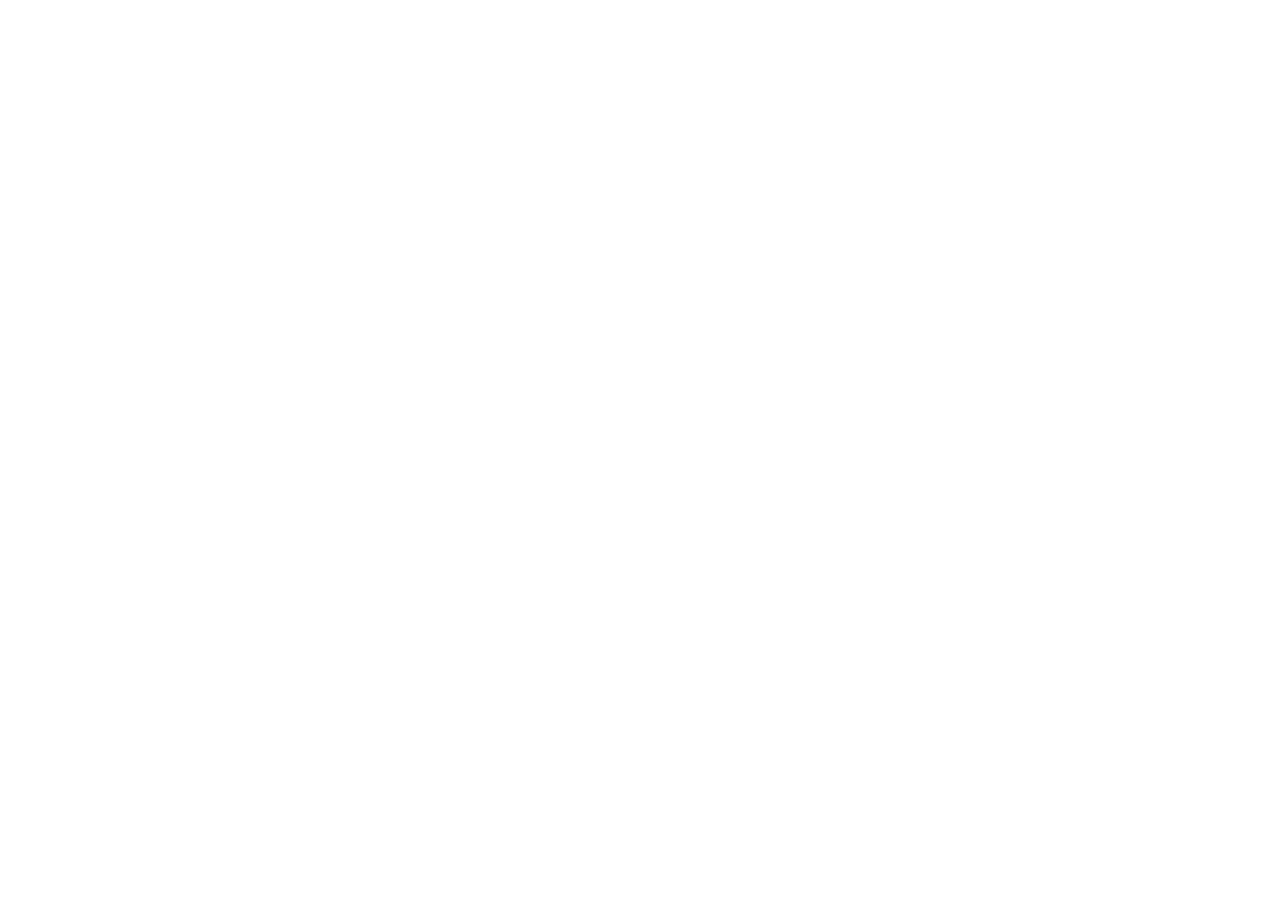
==== what.html @ 423c4952 "Create what.html" ====
<html>
  <head>
    <title>Что такое психолог онлайн?</title>
    <link rel="stylesheet" href="what.css">
  </head>
  <body>
    <header>
    </header>
    <main>
    </main>
    <footer>
    </footer>
  </body>
</html>
---- what.css ----
xfcgcjhkjl;plm,kmujnyhbtgvrfcedx
wsredfytghiuiop;lokijuhygt
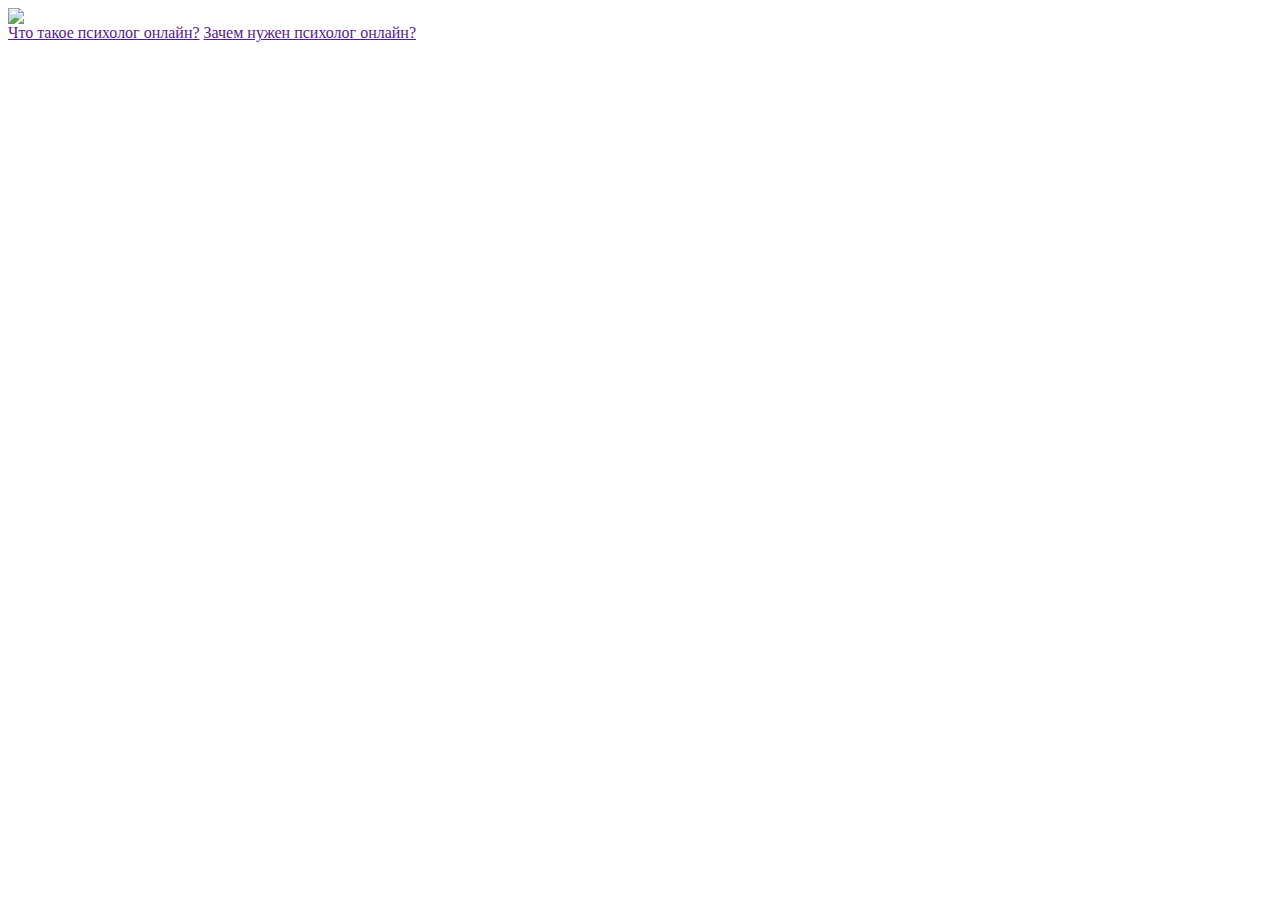
==== commit bbc2ef35: "Update what.html" ====
--- a/what.html
+++ b/what.html
@@ -5,6 +5,11 @@
   </head>
   <body>
     <header>
+      <img src = "https://img2.freepng.es/20180407/ahw/kisspng-psychometrics-personality-test-intelligence-symbol-exam-5ac98acf7a7df7.4400440415231577115017.jpg">
+      <nav>
+        <a href = "">Что такое психолог онлайн?</a>
+        <a href = "">Зачем нужен психолог онлайн?</a>
+      </nav>
     </header>
     <main>
     </main>
